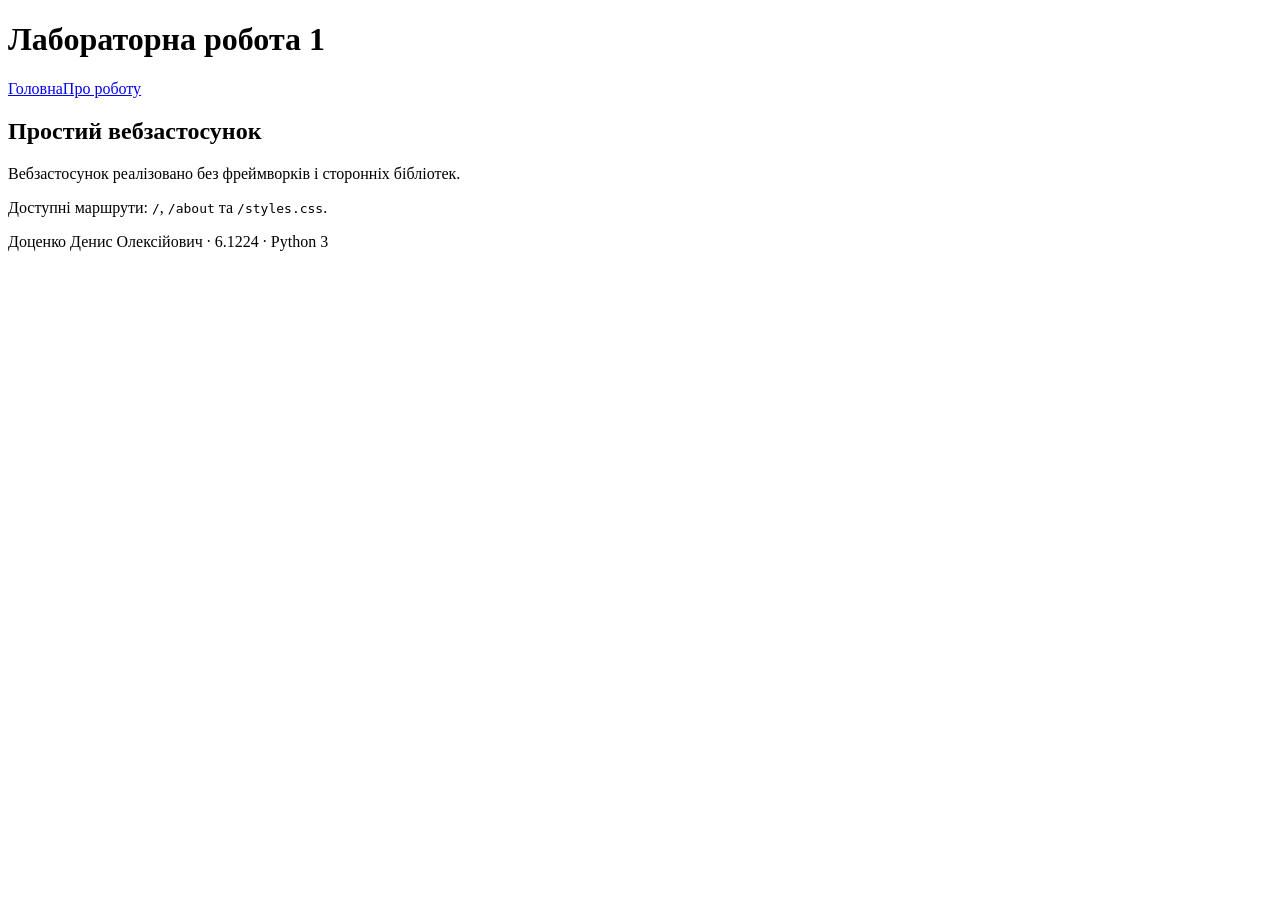
==== python/public/index.html @ db688e47 "Add all lab1 files" ====
<!doctype html>
<html lang="uk">
<head><meta charset="utf-8"><meta name="viewport" content="width=device-width, initial-scale=1">
<title>Лабораторна робота 1</title><link rel="stylesheet" href="/styles.css"></head>
<body>
<header><h1>Лабораторна робота 1</h1><nav><a href="/">Головна</a><a href="/about">Про роботу</a></nav></header>
<main><h2>Простий вебзастосунок</h2>
<p>Вебзастосунок реалізовано без фреймворків і сторонніх бібліотек.</p>
<p>Доступні маршрути: <code>/</code>, <code>/about</code> та <code>/styles.css</code>.</p></main>
<footer><p>Доценко Денис Олексійович · 6.1224 · Python 3</p></footer>
</body></html>
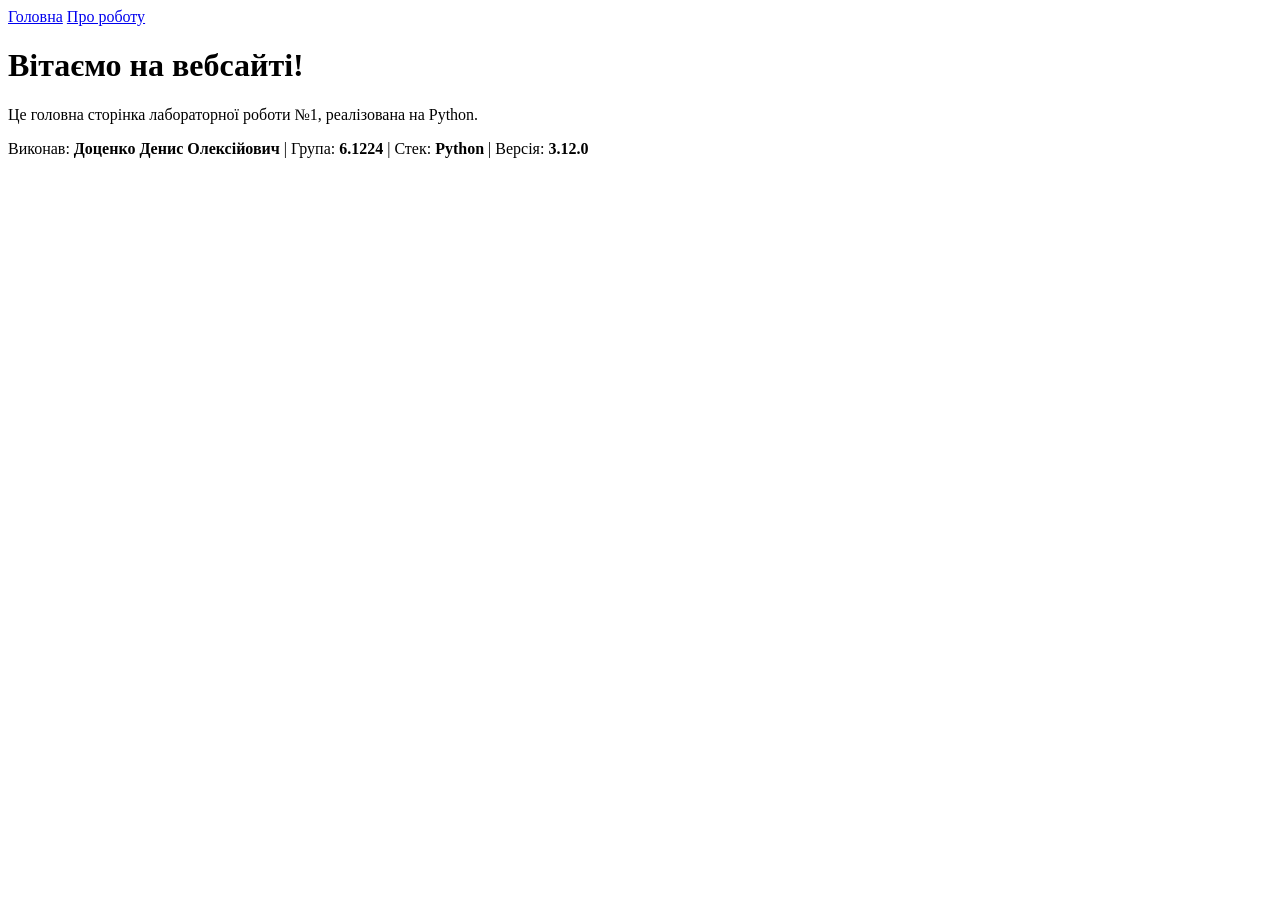
==== commit bd2dcb7f: "1" ====
--- a/python/public/index.html
+++ b/python/public/index.html
@@ -1,11 +1,23 @@
-<!doctype html>
+<!DOCTYPE html>
 <html lang="uk">
-<head><meta charset="utf-8"><meta name="viewport" content="width=device-width, initial-scale=1">
-<title>Лабораторна робота 1</title><link rel="stylesheet" href="/styles.css"></head>
+<head>
+    <meta charset="UTF-8">
+    <title>Головна - Лабораторна №1 (Python)</title>
+    <link rel="stylesheet" href="/styles.css">
+</head>
 <body>
-<header><h1>Лабораторна робота 1</h1><nav><a href="/">Головна</a><a href="/about">Про роботу</a></nav></header>
-<main><h2>Простий вебзастосунок</h2>
-<p>Вебзастосунок реалізовано без фреймворків і сторонніх бібліотек.</p>
-<p>Доступні маршрути: <code>/</code>, <code>/about</code> та <code>/styles.css</code>.</p></main>
-<footer><p>Доценко Денис Олексійович · 6.1224 · Python 3</p></footer>
-</body></html>+    <header>
+        <nav>
+            <a href="/">Головна</a>
+            <a href="/about">Про роботу</a>
+        </nav>
+    </header>
+    <main>
+        <h1>Вітаємо на вебсайті!</h1>
+        <p>Це головна сторінка лабораторної роботи №1, реалізована на Python.</p>
+    </main>
+    <footer>
+        <p>Виконав: <strong>Доценко Денис Олексійович</strong> | Група: <strong>6.1224</strong> | Стек: <strong>Python</strong> | Версія: <strong>3.12.0</strong></p>
+    </footer>
+</body>
+</html>
